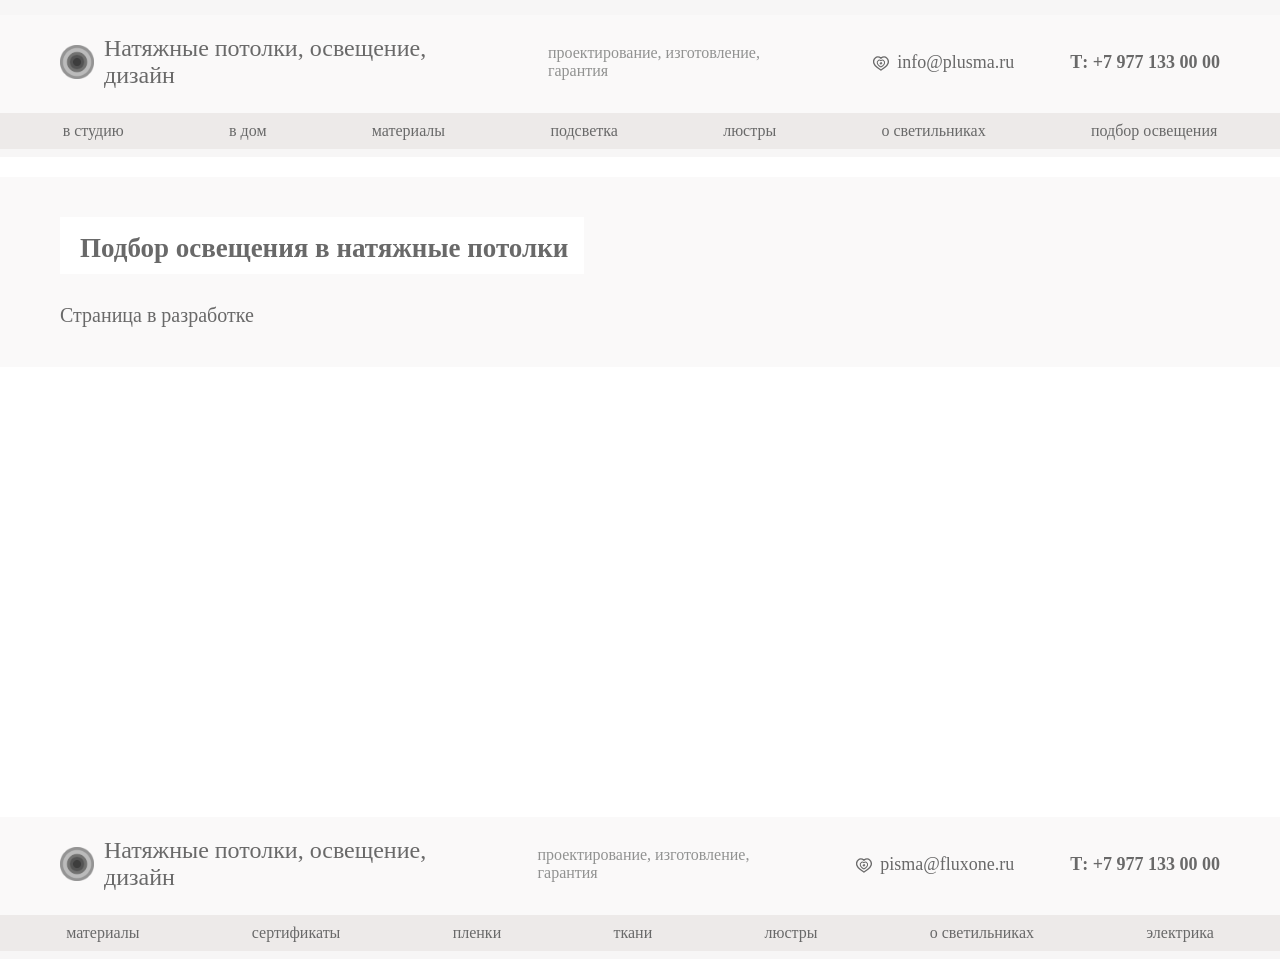
==== podbor_osvesheniya/index.html @ b5692eea "add podbor" ====
<!DOCTYPE html>
<html lang="ru">

<head>
    <meta charset="UTF-8">
    <meta name="viewport" content="width=device-width, initial-scale=1.0">

    <!-- теги -->
    <title>Подбор освещения в натяжные потолки</title>
    <meta name="description"
        content="описание страницы">
    <meta name="keywords" content="слова">


    <link rel="stylesheet" href="/styles/style.css">
</head>

<body>
    <header class="header">
        <div class="container">
            <div class="header__top">
                <a href="#" class="logo-wrapper">
                    <img src="/images/logo.svg" alt="логотип">
                    <span>
                        Натяжные потолки, освещение, дизайн
                    </span>
                </a>
                <p class="header__text">
                    проектирование, изготовление, гарантия
                </p>
                <a href="mailto:info@plusma.ru" class="header__mail">
                    <span>info@plusma.ru</span>
                </a>
                <a href="tel:+79771330000" class="header__tel">Т: +7 977 133 00 00</a>
            </div>
        </div>
    </header>
    <section class="nav">
        <div class="container">
            <nav class="header__nav">
                <a href="#">в студию</a>
                <a href="#">в дом</a>
                <a href="#">материалы</a>
                <a href="#">подсветка</a>
                <a href="#">люстры</a>
                <a href="#">о светильниках</a>
                <a href="#">подбор освещения</a>
            </nav>
        </div>
    </section>
    <main class="main">
        <section class="no-page">
            <div class="container">
                <div class="no-page_content">
                    <h1>Подбор освещения в натяжные потолки</h1>
                    <p>
                        Страница в разработке
                    </p>
                </div>
            </div>
        </section>

    </main>
    <footer class="footer">
        <div class="container">
            <div class="header__top">
                <a href="#" class="logo-wrapper">
                    <img src="/images/logo.svg" alt="логотип">
                    <span>
                        Натяжные потолки, освещение, дизайн
                    </span>
                </a>
                <p class="header__text">
                    проектирование, изготовление, гарантия
                </p>
                <a href="mailto:pisma@fluxone.ru" class="header__mail">
                    <span>pisma@fluxone.ru</span>
                </a>
                <a href="tel:+79771330000" class="header__tel">Т: +7 977 133 00 00</a>
            </div>
        </div>
    </footer>
    <section class="nav">
        <div class="container">
            <nav class="header__nav">
                <a href="#">материалы</a>
                <a href="#">сертификаты</a>
                <a href="#">пленки</a>
                <a href="#">ткани</a>
                <a href="#">люстры</a>
                <a href="#">о светильниках</a>
                <a href="#">электрика</a>
            </nav>
        </div>
    </section>


</body>

</html>
---- styles/style.css ----
* {
    margin: 0;
    padding: 0;
    box-sizing: border-box;
}

html {
    font-family: 'Times New Roman', Times, serif;
    font-size: 16px;
    background-color: #ffffff;
    color: #696969;
}

a {
    text-decoration: none;
    color: inherit;
}

.container {
    max-width: 1320px;
    padding: 0 60px;
    width: 100%;
    margin: 0 auto;
    background-color: #faf9f9;
}

.container.black_bg {
    background-color: #fafafb;
}

h3 {
    font-size: 18px;
    font-weight: 400;
}

.logo-wrapper {
    display: flex;
    align-items: center;
    gap: 10px;
    font-size: 24px;
}

.logo-wrapper img {
    width: 34px;
    height: 34px;
    flex-shrink: 0;
}
.header .container {
    border-top: 15px solid #f7f6f6;

}
.header__top {
    padding-top: 20px;
    display: flex;
    align-items: center;
    justify-content: space-between;
    gap: 56px;
    padding-bottom: 24px;
}

.header__text {
    color: #919291;
    margin: 0 auto;
}

.header__mail {
    font-size: 18px;
    display: flex;
    align-items: center;
    gap: 8px;
}

.header__mail::before {
    content: '';
    display: block;
    flex-shrink: 0;
    margin-top: 3px;
    width: 16px;
    height: 16px;
    background: url('../images/hearth.svg') 50% / contain no-repeat;
}

.header__tel {
    font-size: 18px;
    font-weight: 700;
    text-wrap: nowrap;
}

.nav .container {
    background-color: #edeae9;
    padding: 9px 20px;
    border-bottom: 8px solid #f7f6f6;


}

.header__nav {
    display: flex;
    align-items: center;
    justify-content: space-around;
    gap: 20px;
    flex-wrap: wrap;
    text-align: center;
}

.main {
    margin-top: 20px;
}
h1 {
 font-size: 27px;
    display: inline-block;
    background-color: #ffffff;
    padding: 16px 16px 10px 20px;
    font-weight: 700;
}
.hero-title {
   
    margin-bottom: 70px;
}
.no-page_content {
    display: flex;
    flex-direction: column;
    align-items: start;
    gap: 30px;
    padding: 40px 0;
}
.no-page_content p {
    font-size: 20px;
}
section.no-page {
    min-height:calc(100vh - 280px);
}
.hero-content {
    padding: 40px 0;
}

.hero__nav {
    display: flex;
    align-items: center;
    justify-content: space-between;
    flex-wrap: wrap;
    gap: 10px;
}

.hero__nav a {
    padding: 6px;
    background-color: #ffffff;
}

.hero-img {
    margin: 10px 0;
    width: 100%;
    height: 460px;
    object-fit: cover;
}

.faq-links .container {
    border-top: 3px solid #e3e3e3;
    border-bottom: 3px solid #e3e3e3;

}

.faq-links__content {
    display: flex;
    align-items: center;
    justify-content: space-between;
    padding: 10px;
    flex-wrap: wrap;
    gap: 20px;
}

.faq-links__content a {
    display: flex;
    align-items: center;
    gap: 8px;
}

.faq-links__content a::before {
    content: '';
    width: 7px;
    height: 7px;
    flex-shrink: 0;
    border-radius: 13px;
    background-color: #787878;
    border: 3px solid #5b5b5b;
}

.roof_catalog {
    margin-top: 10px;
}

.roof_catalog__content {
    padding: 25px 0;
}

h2 {
    font-size: 24px;
    font-weight: 400;
    display: inline-block;
    background-color: #ffffff;
    padding: 8px 16px;
}

.roof_catalog__catalog {
    display: grid;
    grid-template-columns: 1fr 1fr 1fr;
    gap: 30px 100px;
    margin-top: 35px;
}

.roof_catalog__item {
    display: flex;
    flex-direction: column;
}

.roof_catalog__item p {
    max-width: 320px;
    margin-bottom: auto;
}

.roof_catalog__item-title {
    font-size: 18px;
    font-weight: 400;

    color: #737373;
    margin-bottom: 8px;
}

.circle-icon::before {
    content: '';
    width: 7px;
    height: 7px;
    flex-shrink: 0;
    border-radius: 13px;
    background-color: #787878;
    border: 3px solid #5b5b5b;
}

.circle-icon {
    display: flex;
    align-items: center;
    gap: 8px;
}

.roof_catalog__item-img {
    width: 100%;
    aspect-ratio: 325 / 235;
    object-fit: cover;
    margin: 12px 0;
}

.roof_catalog__item-link {
    margin-left: auto;
}

.calculator_section {
    margin-top: 20px;
    overflow: hidden;
}

.calculator__content {
    padding: 35px 0;
    position: relative;
    z-index: 2;
}

.calculator__content_img {
    position: absolute;
    z-index: -1;
    right: -90px;
    top: 20px;
    width: 370px;
    height: 370px;
    object-fit: contain;
}

.calculator-wrapper {
    margin-top: 40px;
    display: flex;
    align-items: end;
    gap: 30px;
    margin-bottom: 100px;
}

.calculator_title {
    font-size: 18px;
    font-weight: 400;
}

.calculator-item {
    display: flex;
    flex-direction: column;
    gap: 20px;
    padding-bottom: 10px;
    max-width: 260px;
}

.calculator-item a {
    font-size: 18px;
    text-decoration: underline;
    text-underline-offset: 3px;
}

.calculator__input {
    height: 35px;
    width: 56px;
    border: 2px solid #d9d9d9;
    padding: 8px;
    text-align: center;
}

.calculator__input[name="light"] {
    width: 35px;
}

.calculator {
    display: flex;
    align-items: center;
    gap: 10px;
    color: #838383;
    background-color: #faf9f9;
}

.calculator-label {
    display: flex;
    align-items: center;
    gap: 10px;
}

.calculator-sum {
    color: #969696;

    font-size: 24px;
    font-family: Arial, Helvetica, sans-serif;
}

.calculator_section__bottom {
    display: flex;
    align-items: start;
    justify-content: space-between;
    max-width: 800px;
}

.about_size {
    margin-top: 20px;
}

.about_size__content {
    padding: 30px 0;
}

.about_size__items {
    display: grid;
    grid-template-columns: 1fr 1fr 1fr;
    gap: 40px;
    margin-top: 30px;
}

.about_size__item {
    display: flex;
    align-items: start;
    gap: 20px;
    padding: 20px;
    background-color: #f7f6f6;
}

.about_size__item-info {
    height: 100%;
    display: flex;
    flex-direction: column;
    gap: 12px;
}

.about_size__item .circle-icon {
    margin-top: 4px;
}

.about_size__item p {
    flex-grow: 3;
    margin-bottom: 10px;
}

.about_size__item a {
    text-decoration: underline;
    text-underline-offset: 2px;
    width: fit-content;
}

.input_tel {
    height: 35px;
    border: 2px solid #d9d9d9;
    padding: 8px 16px;
    width: 100%;
}

.how_work {
    margin-top: 20px;
}

.how_work__content {
    padding: 35px 0;
}

.how-work-items {
    margin-top: 60px;
    display: grid;
    grid-template-columns: 1fr 1fr 1fr;
    gap: 40px;
}

.how-work__item {
    display: flex;
    align-items: center;
    justify-content: space-between;
    gap: 32px;
}

.how-work__item__info {
    display: flex;
    flex-direction: column;
    gap: 20px;
}

.how-work__item__img {
    width: 100%;
    aspect-ratio: 1/1;
    max-width: 192px;
    border: 4px solid #c2c2c2;
    background-color: #ffffff;

}

.how-work__item__img img {
    width: 100%;
    height: 100%;
    object-fit: cover;
}

.how-work__item:nth-child(2n) .how-work__item__img {
    background-color: #9c9c9c;
}

.how-work__item:nth-child(3) .how-work__item__img {
    background-color: #9c9c9c;
}

.section_blog {
    margin-top: 20px;
}

.blog__content {
    padding: 40px 0;
    display: grid;
    gap: 26px 70px;
    grid-template-columns: auto auto;
}

.blog__content img {
    width: 100%;
    height: auto;
    max-height: 380px;
    object-fit: contain;
}

.blog__content_text {
    display: flex;
    flex-direction: column;
    justify-content: center;
    gap: 20px;
}

.blog__content_text_around {
    padding-top: 30px;
    justify-content: space-between;
}

.title_blog {
    width: fit-content;
    grid-column: 1 / 3;
}

.title_blog.title_blog_right {
    grid-column: 2;
}

.list {
    list-style: none;
    display: flex;
    flex-direction: column;
    gap: 30px;
    max-width: 464px;
}

.list li {
    display: flex;
    align-items: start;
    gap: 21px;
}

.list li::before {
    content: '';
    width: 7px;
    height: 7px;
    flex-shrink: 0;
    border-radius: 13px;
    background-color: #787878;
    border: 3px solid #5b5b5b;
    margin-top: 5px;
}

.blog_link {
    margin-top: 40px;
    font-size: 19px;
    width: fit-content;
    color: #464747;
}

.blog__content_text_small {
    margin: 0 auto;
}

.section_blog_content {
    padding: 40px 0;
}

.swiper_info {
    display: flex;
    flex-direction: column;
    gap: 20px;
    justify-content: space-between;
}

.swiper__content {
    margin-top: 40px;
    display: grid;
    grid-template-columns: 1fr auto;
    gap: 40px;
}

.section_blog {
    overflow: hidden;
}

.swiper-container {
    padding: 0 20px;
    position: relative;
    width: 100%;
    max-width: 850px;
    max-height: 360px;

}

.swiper {
    overflow: hidden;
    margin: 0;
    height: 100%;
    width: 100%;

}

.swiper-slide {
    width: 100%;
    height: auto;
}

.swiper-slide img {
    width: 100%;
    height: 100%;
    object-fit: cover;
}

.custom-next,
.custom-prev {
    width: 47px;
    height: 47px;
    border: 3px solid #c4c4c4;
    border-radius: 100px;
    background-color: #ffffff;
    position: absolute;
    z-index: 10;
    cursor: pointer;
    left: 0;
    top: calc(50% - (47px / 2));
    display: flex;
    align-items: center;
    justify-content: center;
}

.custom-next::after,
.custom-prev::after {
    content: '<';
    font-family: Arial, Helvetica, sans-serif;
    font-weight: 700;
    color: #c4c4c4;
    font-size: 32px;
    margin-top: 2px;
    margin-right: 3px;
}

.custom-next {
    right: 0;
    left: auto;
    transform: rotate(180deg);
}

.about_company {
    margin-top: 20px;
}

.company_content {
    padding: 40px 0;
}

.company_items {
    margin-top: 40px;
    display: grid;
    grid-template-columns: 1fr 1fr 1fr;
    gap: 100px;
}

.company_item {
    display: flex;
    flex-direction: column;
    justify-content: space-between;
    min-height: 230px;
    padding: 25px;
    background-color: #eeeeed;
}

.company_item__list {
    list-style: none;
    display: flex;
    flex-direction: column;
    gap: 16px;
}

.blog_last {
    padding: 40px 0;
}

.blog_last__grid {
    margin-top: 40px;
    display: grid;
    grid-template-columns: 3fr 2fr 2fr;
    gap: 100px;
}

.heart_wrapper {
    display: flex;
    flex-direction: column;
    gap: 16px;
    text-align: center;
    color: #00a0e3;
}

.footer {
    margin-top: 20px;
}

@media (max-width:1400px) {
    .how-work-items {
        gap: 20px;
        grid-template-columns: 1fr 1fr;
    }

    .how-work__item {
        gap: 20px;
    }
}

@media (max-width:1300px) {
    .calculator__content_img {
        width: 300px;
        top: -50px;
    }
}

@media (max-width:1200px) {
    .container {
        padding: 0 10px;
    }

    .hero-title {
        margin-bottom: 30px;
    }

    .roof_catalog__catalog {
        gap: 20px;
    }

    .calculator-wrapper {
        flex-direction: column;
        align-items: start;
    }

    .blog__content {
        grid-template-columns: 1fr;
        gap: 18px;
    }

    .title_blog,
    .title_blog.title_blog_right {
        grid-column: 1;
    }

    .blog__content img {
        order: 1;
    }

    .list {
        gap: 18px;
    }

    .blog__content {
        padding: 20px 0;
    }

    .blog__content_text_small {
        margin: 0;
    }

    .title_blog {
        order: 0;
    }

    .blog__content_text {
        order: 2;
    }

    .blog_link {
        margin: 0;
        margin-left: auto;
        margin-right: 30px;
    }

    .swiper__content {
        margin-top: 20px;
        display: flex;
        flex-direction: column-reverse;
    }

    .swiper-container {
        margin: 0 auto;
        max-height: none;
    }

    .swiper-container {
        min-height: 0;
    }

    .company_items {
        gap: 20px;
        margin-top: 20px;
    }

    .blog_last__grid {
        gap: 20px;
    }

    .about_size__items {
        gap: 20px;
    }

}

@media (max-width:1100px) {
    .blog_last__grid {
        display: flex;
        flex-direction: column;
    }

    .blog_last__grid img {
        margin: 0 auto;
    }

    .header__top {
        gap: 10px 20px;
        padding-bottom: 10px;
    }
    .header__nav {
        gap: 10px 20px;
    }
}

@media (max-width:1000px) {
    .header__top {
        flex-wrap: wrap;
    }

    .header__text {
        margin: 0;
    }

    .roof_catalog__catalog {
        grid-template-columns: 1fr 1fr;
    }

    .calculator__content_img {
        width: 200px;
        top: -80px;
    }

    .about_size__items {
        grid-template-columns: 1fr;
    }

    .hero-content {
        padding: 20px 0;
    }

}

@media (max-width:900px) {
    .header .container {
    border-top: 4px solid #f7f6f6;
}
    .how-work-items {
        grid-template-columns: 1fr;
    }

    .how-work__item {
        flex-direction: row-reverse;
        justify-content: start;
    }

    .company_items {
        grid-template-columns: 1fr;
    }

    .hero-img {
        height: auto;
    }

    .hero-title {
        font-size: 27px;
        display: inline-block;
        background-color: #ffffff;
        padding: 8px;
    }
    .how-work-items {
        margin-top: 20px;
    }
    .logo-wrapper {
        font-size: 20px;
    }
}

@media (max-width:700px) {
    .roof_catalog__catalog {
        grid-template-columns: 1fr;
    }

    .calculator_section__bottom {
        flex-direction: column;
        gap: 20px;
    }

    .calculator-wrapper {
        margin: 30px 0 50px;
        gap: 20px;
    }

    .calculator {
        flex-direction: column;
        align-items: start;
    }

}

@media (max-width:500px) {
    .blog_last__grid img {
        width: 100%;
    }

    .how-work__item {
        display: grid;
        grid-template-columns: 1fr 1fr;
    }
}
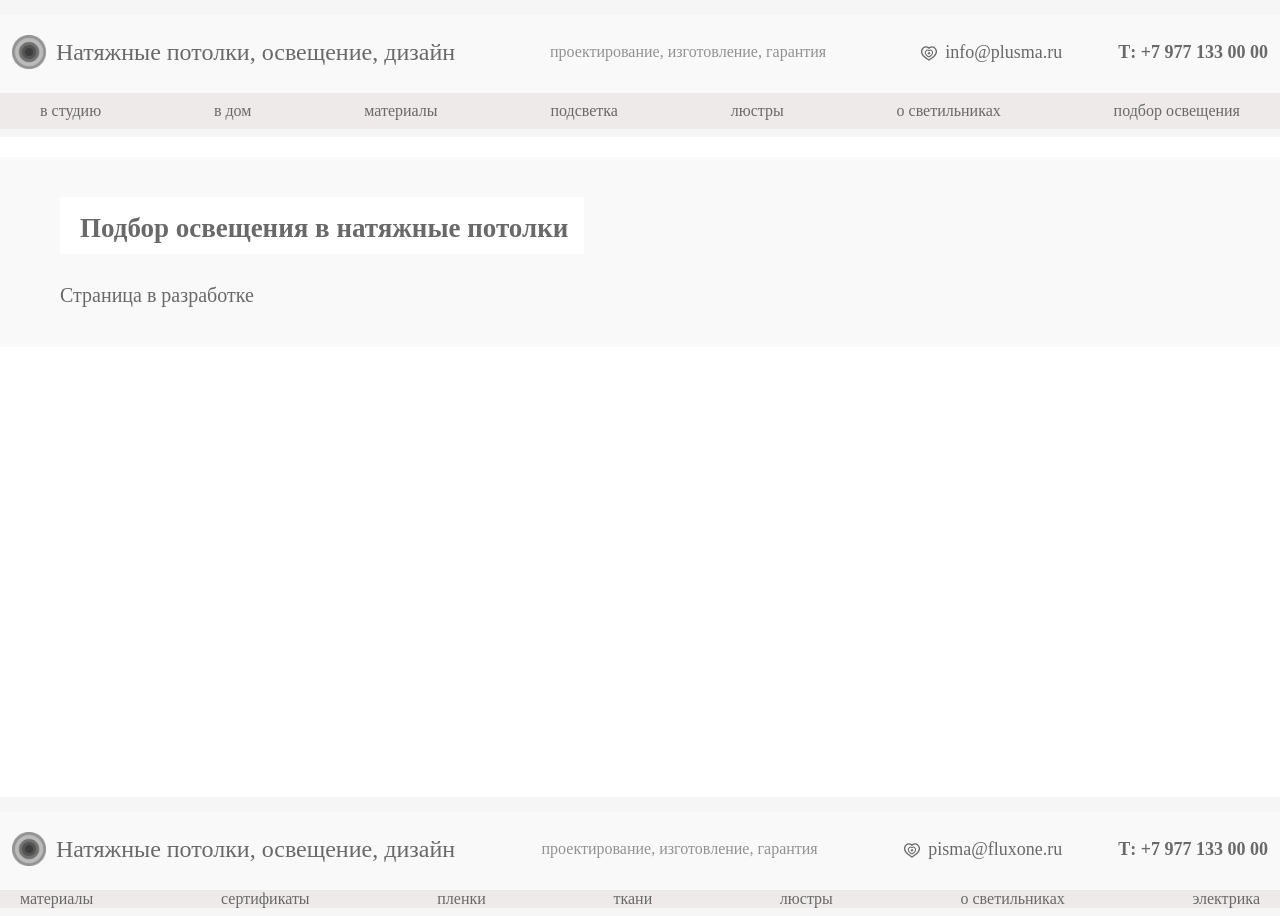
==== commit b5f2017e: "fix" ====
--- a/podbor_osvesheniya/index.html
+++ b/podbor_osvesheniya/index.html
@@ -12,15 +12,15 @@
     <meta name="keywords" content="слова">
 
 
-    <link rel="stylesheet" href="/styles/style.css">
+    <link rel="stylesheet" href="../styles/style.css">
 </head>
 
 <body>
     <header class="header">
         <div class="container">
             <div class="header__top">
-                <a href="#" class="logo-wrapper">
-                    <img src="/images/logo.svg" alt="логотип">
+                <a href="../" class="logo-wrapper">
+                    <img src="../images/logo.svg" alt="логотип">
                     <span>
                         Натяжные потолки, освещение, дизайн
                     </span>
@@ -64,8 +64,8 @@
     <footer class="footer">
         <div class="container">
             <div class="header__top">
-                <a href="#" class="logo-wrapper">
-                    <img src="/images/logo.svg" alt="логотип">
+                <a href="../" class="logo-wrapper">
+                    <img src="../images/logo.svg" alt="логотип">
                     <span>
                         Натяжные потолки, освещение, дизайн
                     </span>
@@ -80,9 +80,9 @@
             </div>
         </div>
     </footer>
-    <section class="nav">
+    <section class="nav footer_nav">
         <div class="container">
-            <nav class="header__nav">
+            <nav class="header__nav ">
                 <a href="#">материалы</a>
                 <a href="#">сертификаты</a>
                 <a href="#">пленки</a>
--- a/styles/style.css
+++ b/styles/style.css
@@ -45,8 +45,10 @@
     height: 34px;
     flex-shrink: 0;
 }
+.footer .container,
 .header .container {
     border-top: 15px solid #f7f6f6;
+    padding: 0 12px;
 
 }
 .header__top {
@@ -88,7 +90,7 @@
 
 .nav .container {
     background-color: #edeae9;
-    padding: 9px 20px;
+    padding: 9px 40px;
     border-bottom: 8px solid #f7f6f6;
 
 
@@ -97,12 +99,14 @@
 .header__nav {
     display: flex;
     align-items: center;
-    justify-content: space-around;
+    justify-content: space-between;
     gap: 20px;
     flex-wrap: wrap;
     text-align: center;
 }
-
+.footer_nav .container {
+    padding: 0 20px;
+}
 .main {
     margin-top: 20px;
 }
@@ -828,7 +832,7 @@
     }
 
     .hero-img {
-        height: auto;
+        height: 400px;
     }
 
     .hero-title {
@@ -843,6 +847,25 @@
     .logo-wrapper {
         font-size: 20px;
     }
+    .nav .container {
+        padding: 9px 12px;
+    }
+    .header__mail,
+    .header__tel {
+        display: none;
+    }
+    .header__nav {
+        font-size: 14px;
+    }
+    .main {
+        margin-top: 4px;
+    }
+    .header__top {
+        padding-top: 8px;
+    }
+        .hero-content {
+        padding: 10px 0;
+    }
 }
 
 @media (max-width:700px) {
@@ -864,6 +887,9 @@
         flex-direction: column;
         align-items: start;
     }
+    .hero-img {
+        height: 350px;
+    }
 
 }
 
@@ -876,4 +902,7 @@
         display: grid;
         grid-template-columns: 1fr 1fr;
     }
+     .hero-img {
+        height: 240px;
+    }
 }
